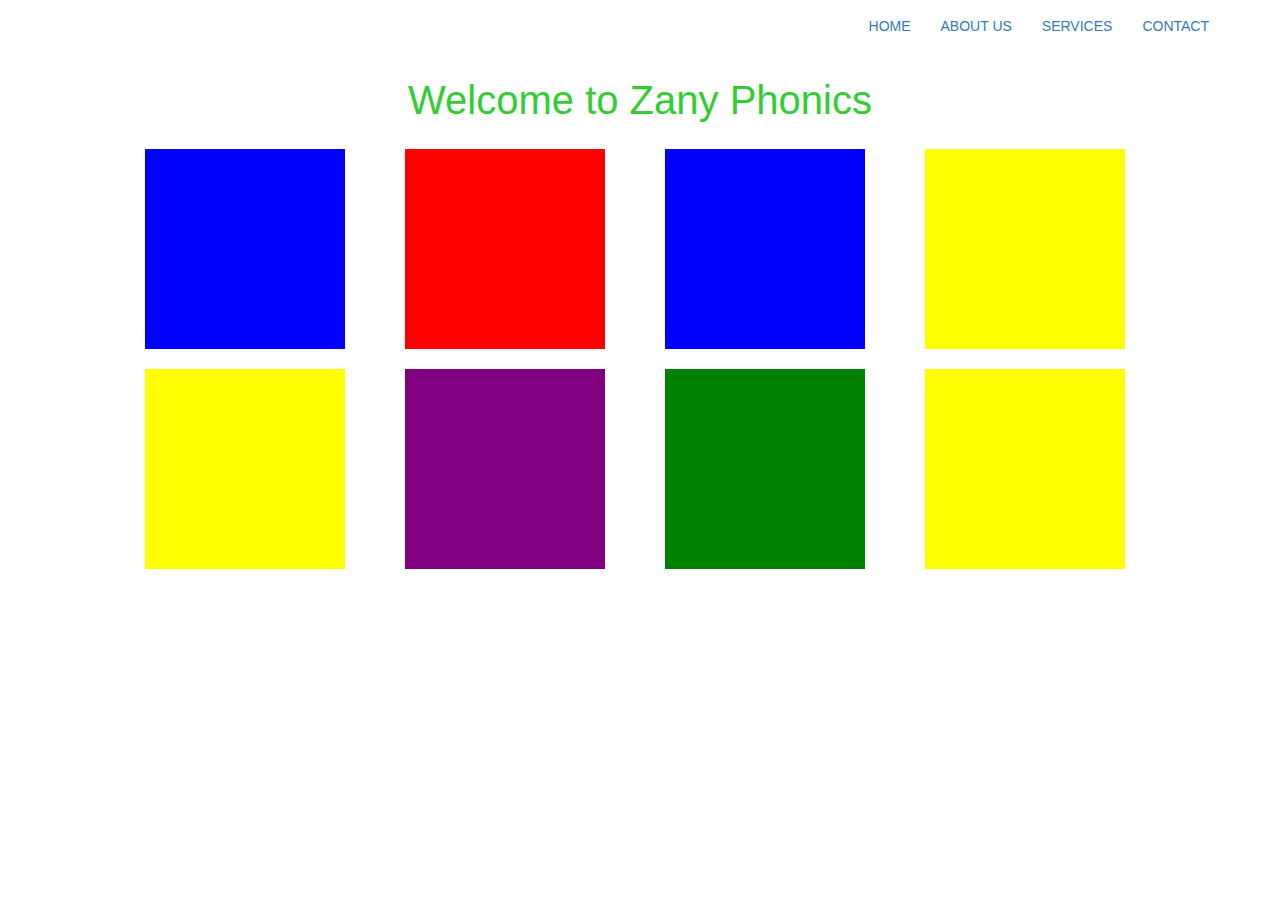
==== index.html @ 0b7c629a "Janet Martin latest changes to the story for final project" ====
<!DOCTYPE html>
<html lang="en">

<head>
    <meta charset="utf-8">
    <meta name="viewport" content="width=device-width, initial-scale=1, maximum-scale=1, user-scalable=no">
    <title>Sweet Corner</title>
    <link rel="stylesheet" href="http://maxcdn.bootstrapcdn.com/bootstrap/3.3.4/css/bootstrap.min.css">
    <script src="http://ajax.googleapis.com/ajax/libs/jquery/2.1.3/jquery.min.js"></script>
    <script src="http://maxcdn.bootstrapcdn.com/bootstrap/3.3.4/js/bootstrap.min.js"></script>
    <link rel="stylesheet" type="text/css" href="style.css">
    <link rel="stylesheet" type="text/css" href="http://fonts.googleapis.com/css?family=Tangerine">

</head>

<body>
   
     
  <div class="container" id=>
     <div class="row ">
        <nav class="navbar" id=>
  
    <div class="navbar-header">
      <button type="button" class="navbar-toggle" data-toggle="collapse" data-target="#myNavbar">
        <span class="icon-bar"></span>
        <span class="icon-bar"></span>
        <span class="icon-bar"></span> 
      </button>
   
    </div>
       <div class="collapse navbar-collapse" id="myNavbar">
          <ul class="nav navbar-nav navbar-right">
            <li class="active"><a href="index.html">HOME</a></li>
            <li><a href="about.html">ABOUT US</a></li>
            <li><a href="services.html">SERVICES</a></li> 
            <li><a href="contact.html">CONTACT</a></li> 
         </ul>
       </div>
  </div>
   
   <div class container = "col-sm-12"
     <h1 id="title1">Welcome to Zany Phonics</h1>
   </div>

 <div class = "container line1 col-sm-12">
     <div class ="container, book1 col-sm-12" >
        <h1 Book 1></h1>
     </div>
     <div class ="container, book2 col-sm-12" >
        <h1 Book 2></h1>
     </div> 
     <div class ="container, book3 col-sm-12" >
        <h1 Book 3></h1>
     </div> 
     <div class ="container, book4 col-sm-12" >
        <h1 Book 4></h1>
     </div>

 </div> 
 <div class = "container line2 col-sm-12">
   <div class ="container, book5 col-sm-12" >
     <h1 Book 5></h1>
   </div>
     <div class ="container, book6 col-sm-12" >
     <h1 Book 6></h1>
   </div> 
     <div class ="container, book7 col-sm-12" >
     <h1 Book 7></h1>
   </div>
  <div class ="container, book8 col-sm-12" >
     <h1 Book 8></h1>
   </div>



 </div> 
          
    

</body>

</html>
---- style.css ----
#title1 {
    text-align: center;
    color: #32cd32;
     font-family: "Trebuchet MS", Helvetica, sans-serif; 
     font-size: 40px;
      }

 .book1{
   margin-top: 20px;
   float:left;
   height: 200px;
   width: 200px;
   background-color: blue;
   margin-left: 60px;
   margin-right: 60px;

 }

.book2{
   margin-top: 20px;
   float: left;
   height: 200px;
   width: 200px;
   background-color: red;
   margin-right: 60px;
 }


.book3{
   margin-top: 20px;
   float: left;
   height: 200px;
   width: 200px;
   background-color: blue;
   margin-right: 60px;

 }  

  .book4{
   margin-top: 20px;
   float: left;
   height: 200px;
   width: 200px;
   background-color: yellow;
 

 } 

 .book5{
    margin-top: 20px;
   float:left;
   height: 200px;
   width: 200px;
   background-color: yellow;
   margin-left: 60px;
   margin-right: 60px;

 }

.book6{
   margin-top: 20px;
   float: left;
   height: 200px;
   width: 200px;
   background-color: purple;
   margin-right: 60px;
 }


.book7{
   margin-top: 20px;
   float: left;
   height: 200px;
   width: 200px;
   background-color: green;
   margin-right: 60px;

 }  

  .book8{
   margin-top: 20px;
   float: left;
   height: 200px;
   width: 200px;
   background-color: yellow;
 

 } 
h1 {
    color: black;
    font-size: 20px;
}
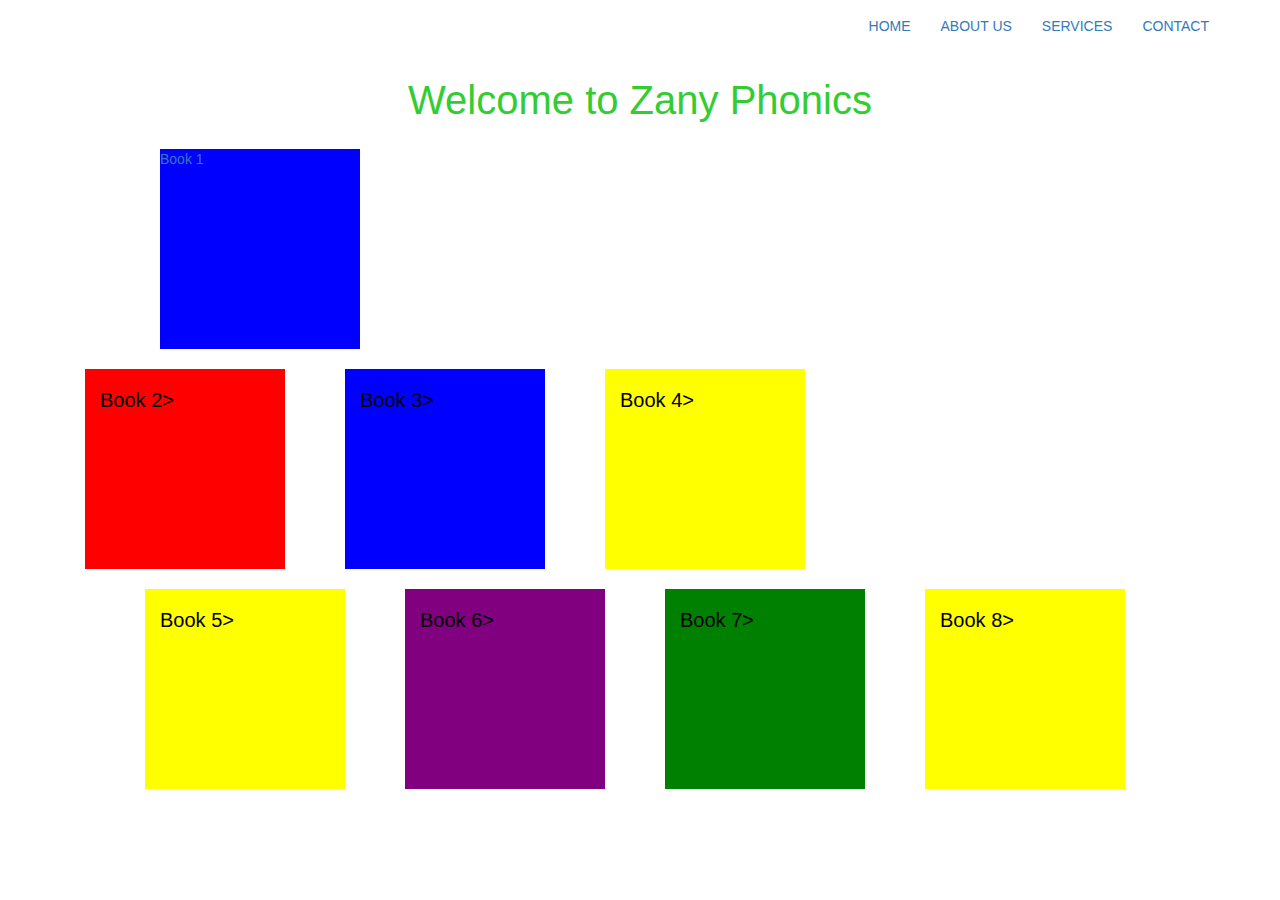
==== commit 34fc5f35: "JM latest changes" ====
--- a/index.html
+++ b/index.html
@@ -4,12 +4,13 @@
 <head>
     <meta charset="utf-8">
     <meta name="viewport" content="width=device-width, initial-scale=1, maximum-scale=1, user-scalable=no">
-    <title>Sweet Corner</title>
+    <title>Scary Cave</title>
     <link rel="stylesheet" href="http://maxcdn.bootstrapcdn.com/bootstrap/3.3.4/css/bootstrap.min.css">
     <script src="http://ajax.googleapis.com/ajax/libs/jquery/2.1.3/jquery.min.js"></script>
     <script src="http://maxcdn.bootstrapcdn.com/bootstrap/3.3.4/js/bootstrap.min.js"></script>
     <link rel="stylesheet" type="text/css" href="style.css">
     <link rel="stylesheet" type="text/css" href="http://fonts.googleapis.com/css?family=Tangerine">
+    <script type="text/javascript" src="book.js"></script>
 
 </head>
 
@@ -44,31 +45,32 @@
 
  <div class = "container line1 col-sm-12">
      <div class ="container, book1 col-sm-12" >
-        <h1 Book 1></h1>
+       <a href="page1.html" id="book_button1" class="stylish">Book 1</a>
+       
      </div>
      <div class ="container, book2 col-sm-12" >
-        <h1 Book 2></h1>
+        <h1> Book 2></h1>
      </div> 
      <div class ="container, book3 col-sm-12" >
-        <h1 Book 3></h1>
+        <h1> Book 3></h1>
      </div> 
      <div class ="container, book4 col-sm-12" >
-        <h1 Book 4></h1>
+        <h1> Book 4></h1>
      </div>
 
  </div> 
  <div class = "container line2 col-sm-12">
    <div class ="container, book5 col-sm-12" >
-     <h1 Book 5></h1>
+     <h1> Book 5></h1>
    </div>
      <div class ="container, book6 col-sm-12" >
-     <h1 Book 6></h1>
+     <h1> Book 6></h1>
    </div> 
      <div class ="container, book7 col-sm-12" >
-     <h1 Book 7></h1>
+     <h1> Book 7></h1>
    </div>
   <div class ="container, book8 col-sm-12" >
-     <h1 Book 8></h1>
+     <h1> Book 8></h1>
    </div>
 
 
--- a/style.css
+++ b/style.css
@@ -6,7 +6,7 @@
      font-size: 40px;
       }
 
- .book1{
+ #book_button1{
    margin-top: 20px;
    float:left;
    height: 200px;
@@ -90,4 +90,18 @@
 h1 {
     color: black;
     font-size: 20px;
+    margin-bottom:20px;
+}
+
+p {
+font-size: 20px;
+color:black;
+font-family: "Trebuchet MS", Helvetica, sans-serif; 
+
+
+}
+
+.txt-con:hover{
+  background-color: #ccc;
+  cursor:pointer;
 }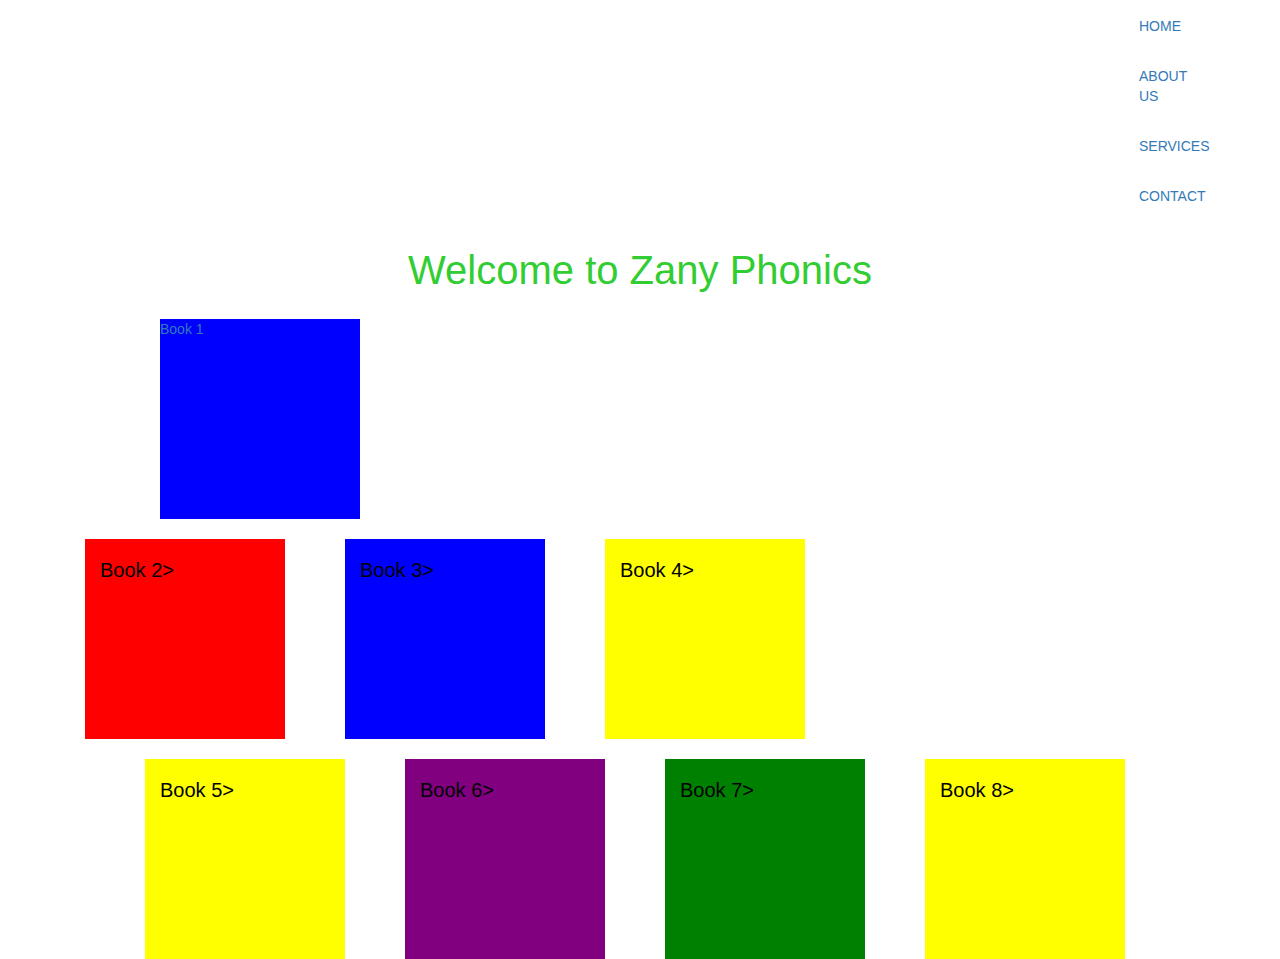
==== commit 0bfe7b1b: "JMlatest changes" ====
--- a/index.html
+++ b/index.html
@@ -10,7 +10,10 @@
     <script src="http://maxcdn.bootstrapcdn.com/bootstrap/3.3.4/js/bootstrap.min.js"></script>
     <link rel="stylesheet" type="text/css" href="style.css">
     <link rel="stylesheet" type="text/css" href="http://fonts.googleapis.com/css?family=Tangerine">
-    <script type="text/javascript" src="book.js"></script>
+    <script type="text/javascript" src="scripts/book.js"></script>
+    <link rel="stylesheet" href="//maxcdn.bootstrapcdn.com/font-awesome/4.3.0/css/font-awesome.min.css">
+    <link rel="stylesheet" href="path/to/font-awesome/css/font-awesome.min.css">
+     <script type="text/javascript" src="scripts/draganddrop.js"></script>
 
 </head>
 
--- a/style.css
+++ b/style.css
@@ -104,4 +104,111 @@
 .txt-con:hover{
   background-color: #ccc;
   cursor:pointer;
-}+}
+
+
+i{
+  background-color:red;
+}
+
+.book1page {
+  border: 1px solid red;
+
+}
+#arrow_button {
+   background-color: #32cd32; 
+   color: white; 
+   font-family: "Trebuchet MS", Helvetica, sans-serif; 
+
+}
+
+ .questions {
+     float:right;
+     background-color: blue;
+     color: white;
+     height:545px;
+
+
+ }
+ 
+  .btn_answer1 {
+      margin-top: -45px;
+      margin-right: -10px;
+      height: 35px;
+      background-color:#32cd32;
+      color: white;
+      font-family: "Trebuchet MS", Helvetica, sans-serif;
+      border-radius: 16%; 
+ }
+
+ .hide_form1{
+     visibility:  hidden;
+     display: none;
+
+
+ }
+
+  .show_form1 {
+    visibility: visible;
+
+
+ }
+
+ .box {
+  min-height: 100px;
+  height: auto;
+  width: 100px;
+  padding: 10px;
+  border-width: 4px;
+  border-stype: solid;
+  position: absolute;
+ }
+
+ #orange {
+   border-color: orange;
+   left: 50px;
+   top: 100px;
+ }
+
+ #blue { 
+  border-color: blue;
+  left: 250px;
+  top: 120px;
+}
+
+#green {
+   border-color: green;
+   left: 30px;
+   top:350px;
+
+}
+ul {
+  width: 100px;
+  padding: 0px;
+  list-style: none;
+
+}
+
+$list {
+   width: 120px;
+   height: 180px;
+   background-color: #fofofo;
+   border: 1px solid #000;
+   /*overflow: auto; */
+   min-height:  auto ;
+ }
+
+   
+ #list.border {
+   border-width: 2px;
+ }
+
+
+ .page1-box {
+   margin-top:600px;
+   margin-left: 15px;
+   height:  200px;
+   width: 830px;
+   border: solid 2px red;
+
+ }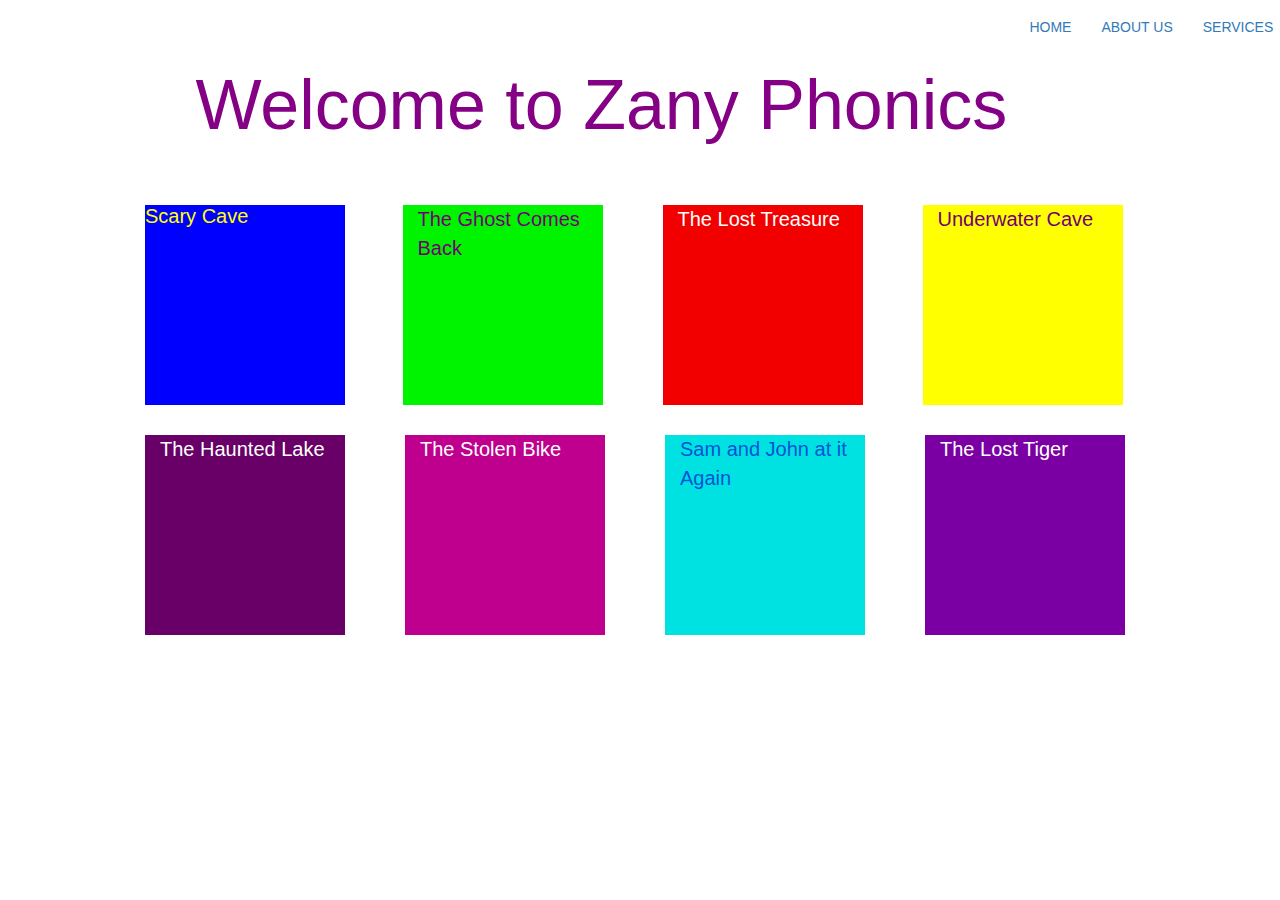
==== commit 38b9540a: "added logic for second form" ====
--- a/index.html
+++ b/index.html
@@ -43,37 +43,36 @@
   </div>
    
    <div class container = "col-sm-12"
-     <h1 id="title1">Welcome to Zany Phonics</h1>
+     <h1 id="titlea">Welcome to Zany Phonics</h1>
    </div>
 
  <div class = "container line1 col-sm-12">
-     <div class ="container, book1 col-sm-12" >
-       <a href="page1.html" id="book_button1" class="stylish">Book 1</a>
-       
+     <div class ="container, book1 col-sm-3" >
+       <h1><a href="page1.html" id="book_button1" class="stylish">Book 1</a> </h1>
      </div>
-     <div class ="container, book2 col-sm-12" >
-        <h1> Book 2></h1>
+     <div class ="container, book2 col-sm-3" >
+        <h1> Book 2</h1>
      </div> 
-     <div class ="container, book3 col-sm-12" >
-        <h1> Book 3></h1>
+     <div class ="container, book3 col-sm-3" >
+        <h1> Book 3</h1>
      </div> 
-     <div class ="container, book4 col-sm-12" >
-        <h1> Book 4></h1>
+     <div class ="container, book4 col-sm-3" >
+        <h1> Book 4</h1>
      </div>
 
  </div> 
  <div class = "container line2 col-sm-12">
-   <div class ="container, book5 col-sm-12" >
-     <h1> Book 5></h1>
+   <div class ="container, book5 col-sm-3" >
+     <h1> Book 5</h1>
    </div>
-     <div class ="container, book6 col-sm-12" >
-     <h1> Book 6></h1>
+     <div class ="container, book6 col-sm-3" >
+     <h1> Book 6</h1>
    </div> 
-     <div class ="container, book7 col-sm-12" >
-     <h1> Book 7></h1>
+     <div class ="container, book7 col-sm-3" >
+     <h1> Book 7</h1>
    </div>
-  <div class ="container, book8 col-sm-12" >
-     <h1> Book 8></h1>
+  <div class ="container, book8 col-sm-3" >
+     <h1> Book 8</h1>
    </div>
 
 
--- a/style.css
+++ b/style.css
@@ -1,29 +1,93 @@
+ .navbar-header {
+  display: inline-block;
+
+}
+
+   .nav {
+       margin-right: -610px;
+       display: inline-block;
+       width: 70%;
+       position: absolute;
+       right: 2px;
+       top: 1.1%;
+        color: purple;
+   }
+   .top-menu li {
+       list-style-type: none;
+       display: inline;
+       margin-left: 30px;
+       text-transform: uppercase;
+       font-size: 16px;
+       color: purple;
+   }
+   .top-menu li a {
+       text-decoration: none;
+       color: purple;
+   }
+#titlea {
+    text-align: left;
+    margin-left: 11%;
+    color:#840084;
+     font-family: "Trebuchet MS", Helvetica, sans-serif; 
+     font-size: 70px;
+     margin-top: -15px;
+     margin-bottom: 30px;
+    }
+  
+
+
+#title1 {
  
-#title1 {
+    margin-left: 16%;
+    color: #00E100;
+     font-family: "Trebuchet MS", Helvetica, sans-serif; 
+     font-size: 50px;
+     margin-top: -55px;
+    }
+
+#title2 {
+  
+    margin-left: 11%;
+    color:#00B5B5;
+    font-family: "Trebuchet MS", Helvetica, sans-serif; 
+    font-size: 30px;
+   margin-top:  20px;
+       
+      }
+      
+#titles {
     text-align: center;
-    color: #32cd32;
-     font-family: "Trebuchet MS", Helvetica, sans-serif; 
-     font-size: 40px;
+    margin-left: -160px;
+    color: red;
+    font-family: "Trebuchet MS", Helvetica, sans-serif; 
+    font-size: 30px;
+    margin-top: -20px;
+    
+    
       }
-
  #book_button1{
-   margin-top: 20px;
+   
    float:left;
    height: 200px;
    width: 200px;
    background-color: blue;
-   margin-left: 60px;
+   margin-left: 45px;
    margin-right: 60px;
+   color: yellow;
+   font-size: 20px;
 
  }
 
 .book2{
    margin-top: 20px;
+   margin-left: 40px;
    float: left;
    height: 200px;
    width: 200px;
-   background-color: red;
+   background-color: #00F400;
    margin-right: 60px;
+   color: #710071;
+   font-size: 20px;
  }
 
 
@@ -32,8 +96,10 @@
    float: left;
    height: 200px;
    width: 200px;
-   background-color: blue;
+   background-color: #F20000;
    margin-right: 60px;
+   color: white;
+   font-size: 20px;
 
  }  
 
@@ -43,47 +109,57 @@
    height: 200px;
    width: 200px;
    background-color: yellow;
+   color: #710071;
+   font-size: 20px;
  
 
  } 
 
  .book5{
-    margin-top: 20px;
+    margin-top: 30px;
    float:left;
    height: 200px;
    width: 200px;
-   background-color: yellow;
+   background-color: #680068;
    margin-left: 60px;
    margin-right: 60px;
+   color: white;
+   font-size: 20px;
 
  }
 
 .book6{
-   margin-top: 20px;
+   margin-top: 30px;
    float: left;
    height: 200px;
    width: 200px;
-   background-color: purple;
+   background-color: #BF008F;
    margin-right: 60px;
+   color: white;
+   font-size: 20px;
  }
 
 
 .book7{
-   margin-top: 20px;
+   margin-top: 30px;
    float: left;
    height: 200px;
    width: 200px;
-   background-color: green;
+   background-color: #00E1E1;
    margin-right: 60px;
+   color: #0055D5;
+   font-size: 20px;
 
  }  
 
   .book8{
-   margin-top: 20px;
+   margin-top: 30px;
    float: left;
    height: 200px;
    width: 200px;
-   background-color: yellow;
+   background-color: #7B00A4;
+   color: white;
+   font-size: 20px;
  
 
  } 
@@ -94,9 +170,11 @@
 }
 
 p {
-font-size: 20px;
-color:black;
+font-size: 25px;
+color:darkblue;
 font-family: "Trebuchet MS", Helvetica, sans-serif; 
+line-height: 170%;
+text-indent: 50px;
 
 
 }
@@ -112,24 +190,67 @@
 }
 
 .book1page {
-  border: 1px solid red;
-
-}
-#arrow_button {
+  margin-top: -120px;
+  margin-left: -5px;
+  border: 2.5px solid blue;
+  border-radius: 25px;
+  height: 720px;
+  width:900px;
+  color: blue;
+
+
+}
+.btn { 
+  position: absolute;
+  margin-left: 88%;
+ 
+   margin-top:  9px;
    background-color: #32cd32; 
    color: white; 
    font-family: "Trebuchet MS", Helvetica, sans-serif; 
-
-}
+   font-size: 20px;
+  font-family: "Trebuchet MS", Helvetica, sans-serif; 
+   font-size: 20px;
+   width: 85px;
+   height: 45px;
+   background-color: blue;
+   border-radius: 15px;
+
+
+}
+ 
 
  .questions {
-     float:right;
-     background-color: blue;
-     color: white;
-     height:545px;
-
-
- }
+  float: left;
+  border: 2.5px solid #C822FF;
+  margin-left:   30px;
+  margin-top: -120px;
+  background-color: white;
+  border-radius: 25px;
+  height: 720px;
+  width:470px;
+  font-size: 20px;
+  color:#9218BA; 
+  font-family: "Trebuchet MS", Helvetica, sans-serif; 
+ 
+
+}
+ .form-comments{
+   color: #0099FF;
+   font-style: italic;
+   
+ }
+
+
+.form-comments1 {
+  display: none;
+}
+
+.form-comments2 {
+  display: show;
+}
+
+  
  
   .btn_answer1 {
       margin-top: -45px;
@@ -138,19 +259,53 @@
       background-color:#32cd32;
       color: white;
       font-family: "Trebuchet MS", Helvetica, sans-serif;
-      border-radius: 16%; 
- }
+      border-radius: 16px; 
+ }
+
+ #form_button, #form2_button {
+   position: absolute;
+   margin-top:  -35px;
+   margin-left: 360px;
+
+   background-color: #32cd32; 
+   color: white; 
+   font-family: "Trebuchet MS", Helvetica, sans-serif; 
+   font-size: 20px;
+   width: 85px;
+   height: 45px;
+   background-color: blue;
+   border-radius: 13px; 
+ }
+
+#form1-0 {
+   margin-top: 30px;
+}
+
+.formlabel {
+   line-height: 10%;
+}
+
+
+#drop-box {
+  margin-left: -100px;
+  width: 250px;
+  height: 300px;
+}
+
 
  .hide_form1{
      visibility:  hidden;
      display: none;
 
-
  }
 
   .show_form1 {
     visibility: visible;
 
+
+ }
+  .add-face {
+   margin-left: 600px;
 
  }
 
@@ -190,6 +345,7 @@
 }
 
 $list {
+  
    width: 120px;
    height: 180px;
    background-color: #fofofo;
@@ -205,10 +361,322 @@
 
 
  .page1-box {
-   margin-top:600px;
-   margin-left: 15px;
-   height:  200px;
-   width: 830px;
-   border: solid 2px red;
-
- }+   margin-top:200px;
+   margin-left: 35px;
+   height:  700px;
+   width: 890px;
+   border: solid 2px green;
+
+ }
+
+  canvas {
+   border: 1px dotted black;
+   position:absolute;
+   top:0px;
+   bottom:0px;
+   left:0px;
+   right:0px;
+   margin:auto;
+}
+
+
+
+
+
+
+/*$("#white-eye1").animate({left: "40%", top: "12%"}, 500);
+//$("#white-eye1").animate({right: "60%", top: "12%"}, 500);
+//$("#white-eye2").animate({right: "40%", top: "12%"}, 500); */
+
+
+html {
+    background: white;
+}
+body {
+    margin: 0;
+}
+.catHolder {
+  margin-top: 70px;
+    width: 300px;
+    position: relative;
+    top: -50px;
+    margin-left: 110px;
+} 
+#catHolder2 {
+    width: 300px;
+    margin: 0 auto;
+    position: relative;
+    top: .5em;
+    margin-left: 840px;
+
+
+}
+.head {
+    display: block;
+    position: relative;
+    background: #821067;
+    border-radius: 100px 100px 0 0;
+    height: 150px;
+    width: 150px;
+}
+.head:after, .head:before {
+  content: "";
+  display: block;
+  border-bottom: 71px solid #821067;
+  position: absolute;
+  top: 98px;
+  height: 30px;
+}
+.head:before {
+  left: 0px;
+  height: -11px;
+  border-left: 0px solid transparent;
+  border-right: 56px solid transparent;
+  height: -8px;
+}
+
+
+
+ .head:after {
+  right: 0px;
+  border-right: -1px solid transparent;
+  border-left: 59px solid transparent;
+}
+
+.face {
+    width: 210px;
+    margin: 0 auto;
+    display: block;
+}
+.socket {
+    border-radius: 50%;
+    height: 53px;
+    width:53px;
+    border: 2px solid purple;
+    box-sizing: border-box;
+    -webkit-box-sizing: border-box;
+    -moz-box-sizing: border-box;
+    overflow: hidden;
+    position: relative;
+    top: 15px;
+    left: 16px;
+      display: inline-block;
+    box-shadow: 0 2px 10px rgba(0, 0, 0, 0.4);
+    z-index: 100;
+    background-color: yellow;
+}
+.left-eye {
+  background-color: green;
+  height: 55px;
+  width: 55px;
+  border-radius: 30%;
+  text-decoration: none;
+  display: inline-block;
+  
+border-radius:  10px;
+  -vendor-animation-duration: 3s;
+  -vendor-animation-iteration-count: infinite;
+
+}
+.eye {
+  margin-top:  5px;
+  margin-left: 5px;
+    
+    border-radius: 45%;
+    height: 38px;
+    width: 38px;
+    background: white;
+    box-sizing: border-box;
+    -webkit-box-sizing: border-box;
+    -moz-box-sizing: border-box;
+    position: relative;
+    
+    display: inline-block;
+    box-shadow: 0 3px 15px rgba(0, 0, 0, 0.4);
+    z-index: 100;
+}
+.pup {
+    margin-top: -9px;
+    margin-left:  -10px;
+    border-radius: 60%;
+    height: 20px;
+    width: 20px;
+    background: #2b2b2b;
+    display: block;
+    position: absolute;
+    top: 20px;
+    left: 20px;
+}
+.lidT {
+    margin-left:-15px;
+    display: block;
+    width: 150px;
+    height: 100px;
+    background: #821067;
+    position: absolute;
+    top: -106px;
+    z-index: 40;
+}
+.lidB {
+    margin-left:-15px;
+    display: block;
+    width: 120px;
+    height: 100px;
+    background: #821067;
+    position: absolute;
+    bottom: -106px;
+    z-index: 40;
+}
+.smile {
+    width: 126px;
+    height: 55px;
+    overflow: hidden;
+    position: relative;
+    aborder-top: 4px solid brown;
+    top: 20px;
+    left: 2px;
+    display: block;
+}
+.hC {
+  margin-left: 8px;
+    display: block;
+    height: 150px;
+    width: 120px;
+    background: #f7f7f7;
+    border-radius: 70%;
+    position: absolute;
+    bottom: 5px;
+    box-shadow: 0 5px 0 brown;
+    overflow: hidden;
+}
+.teethLine {
+    height: 1px;
+    width: 130px;
+    background: rgba(0, 0, 0, 0.6);
+    position: absolute;
+    bottom: 25px;
+    display: block;
+}
+.tL {
+    width: 1px;
+    height: 100px;
+    background: rgba(0, 0, 0, 0.6);
+    float: left;
+    bottom: 45px;
+    display: block;
+    margin-left: 40px;
+}
+.body {
+}
+.controls {
+    float: lrgy;
+    width:100px;
+    background-color: green;
+}
+.face-control {
+    display: block;
+    text-align: center;
+    width: auto;
+    background: brown;
+    padding: 15px;
+    box-sizing: border-box;
+    -webkit-box-sizing: border-box;
+    -moz-box-sizing: border-box;
+    font-size: 22px;
+    color: #fff;
+    font-family:"century gothic";
+    text-shadow: 0 -1px 0 rgba(0, 0, 0, 0.8);
+    border-radius: 30px 0 0 30px;
+    cursor: pointer;
+    margin-bottom: 20px;
+    box-shadow: 0 1px 0 rgba(255, 255, 255, 0.6) inset;
+}
+#loop {
+    float: right;
+}
+.rotate {
+    -webkit-transform: rotate(180deg);
+    -moz-transform: rotate(180deg);
+    -o-transform: rotate(180deg);
+    transform: rotate(180deg);
+}
+
+/* ============================================================================================================================
+== OVER THOUGHT BUBBLE, EMPTY, WITH BORDER (more CSS3)
+** ============================================================================================================================ */
+
+.oval-thought-border {
+  position: relative;
+  padding: 36px 3px;
+  margin: 10em auto 60px;
+  border: 3px solid #c81e2b;
+  color: #333;
+  background: #fff;
+  margin-top: -30px;
+  line-height: 84%;
+  -webkit-border-top-left-radius:187px 140px;
+  -webkit-border-top-right-radius: 187px 140px;
+  -webkit-border-bottom-right-radius: 187px 140px;
+  -webkit-border-bottom-left-radius: 187px 140px;
+  -moz-border-radius: 187px / 140px;
+  border-radius: 187px / 140px;
+}
+
+/* creates the larger circle */
+.oval-thought-border:before {
+  margin-top:-410px;
+  content:"";
+  position:absolute;
+  z-index:10;
+  bottom:-33px;
+  right:100px;
+  width:35px;
+  height:35px;
+  border:3px solid #c81e2b;
+  background:#fff;
+  /* css3 */
+  -webkit-border-radius:50px;
+  -moz-border-radius:50px;
+  border-radius:90px;
+  /* reduce the damage in FF3.0 */
+  display:block;
+}
+
+/* creates the smaller circle */
+.oval-thought-border:after {
+  content:"";
+  position:absolute;
+  z-index:10;
+  bottom:-60px;
+  right:80px;
+  width:20px;
+  height:20px;
+  border:3px solid #c81e2b;
+  background:#fff;
+  /* css3 */
+  -webkit-border-radius:25px;
+  -moz-border-radius:25px;
+  border-radius:25px;
+  /* reduce the damage in FF3.0 */
+  display:block;
+}
+
+#bubble1 {
+  font-size: 17px;
+  color: purple;
+  line-height: 61%;
+  margin-left: -8px;
+  word-wrap: break-word;
+  font-weight: bold;
+}
+#bubble1a {
+  color: turquoise;
+  font-size: 20px;
+  font-weight: bolder;
+}
+
+.test3 {
+  color: purple;
+
+
+}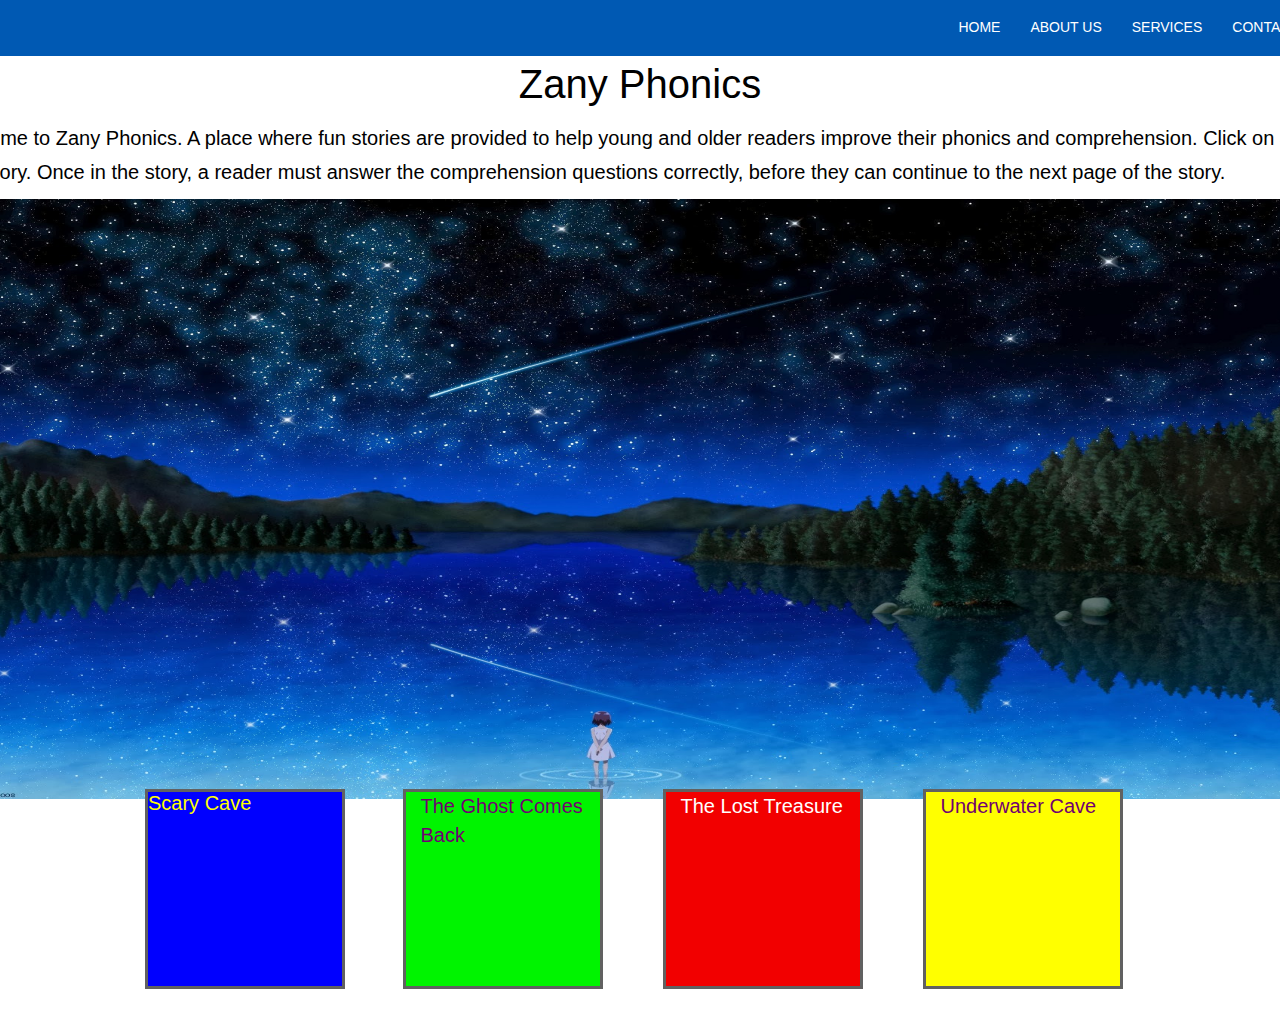
==== commit 348ec0c4: "added new look to the home page" ====
--- a/index.html
+++ b/index.html
@@ -42,8 +42,21 @@
        </div>
   </div>
    
+   <div class container = "col-sm-12">
+       <h1 id="main-title"> Zany Phonics</h1>
+       <p class="main-title"> Welcome to Zany Phonics.  A place where fun stories are provided to help young and older readers improve their phonics and comprehension. Click on any square to go to a story.  Once in the story, a reader must answer the comprehension questions correctly, before they can continue to the next page of the story. </p>
+   </div>
+
+
    <div class container = "col-sm-12"
-     <h1 id="titlea">Welcome to Zany Phonics</h1>
+     <!--Welcome Image-->
+
+    <div id="#welcomeimg">
+        <img src="images/girl2.jpg" alt="Picture of Succulent"> 
+            
+    </div>
+     
+    <!-- <h1 id="titlea">Welcome to Zany Phonics</h1> -->
    </div>
 
  <div class = "container line1 col-sm-12">
@@ -61,7 +74,7 @@
      </div>
 
  </div> 
- <div class = "container line2 col-sm-12">
+ <!--<div class = "container line2 col-sm-12">
    <div class ="container, book5 col-sm-3" >
      <h1> Book 5</h1>
    </div>
@@ -73,7 +86,7 @@
    </div>
   <div class ="container, book8 col-sm-3" >
      <h1> Book 8</h1>
-   </div>
+   </div> -->
 
 
 
--- a/style.css
+++ b/style.css
@@ -1,29 +1,86 @@
  .navbar-header {
   display: inline-block;
+  height: 65px;
+  width: 125%;
+  margin-left: -170px;
+  margin-top: -10px;
+  background-color: #0059B3;
+  color: white;
 
 }
 
    .nav {
-       margin-right: -610px;
+    v
        display: inline-block;
        width: 70%;
        position: absolute;
-       right: 2px;
+       right:  -522px;
+       text-align: right;
        top: 1.1%;
-        color: purple;
-   }
+       color: white;
+  }
+
    .top-menu li {
        list-style-type: none;
        display: inline;
-       margin-left: 30px;
+       
        text-transform: uppercase;
        font-size: 16px;
-       color: purple;
+       color: white;
+
    }
    .top-menu li a {
        text-decoration: none;
-       color: purple;
+       color: white;
    }
+
+   a {
+    color: white;
+    text-decoration: none;
+}
+  
+ img {
+    vertical-align: center;
+    margin-left: -180px;
+    margin-top: -20px;
+   
+    height: 600px;
+    width: 127%;
+    color: white;
+      }
+#welcomeimg  {
+ 
+    background-image: url('images/girl.jpg');
+    background-repeat: no-repeat;
+    background-attachment: fixed;
+    background-position: center; 
+ 
+
+}
+#main-title {
+    text-align: center;
+     color:black;
+     font-family: "Trebuchet MS", Helvetica, sans-serif; 
+     font-size: 40px;
+     margin-top: -15px;
+     margin-bottom: 30px;
+    }
+
+.main-title {
+    text-align: left;
+    margin-left: -175px;
+    width: 1490px;
+     color:black;
+     font-family: "Trebuchet MS", Helvetica, sans-serif; 
+     font-size: 20px;
+     margin-top: -15px;
+     margin-bottom: 30px;
+    }
+
+
+
+
+
 #titlea {
     text-align: left;
     margin-left: 11%;
@@ -66,7 +123,8 @@
     
       }
  #book_button1{
-   
+  border: 3px solid #616161;
+   margin-top: -30px;
    float:left;
    height: 200px;
    width: 200px;
@@ -75,11 +133,13 @@
    margin-right: 60px;
    color: yellow;
    font-size: 20px;
+   margin-bottom:20px;
 
  }
 
 .book2{
-   margin-top: 20px;
+   border: 3px solid #616161;
+   margin-top: -10px;
    margin-left: 40px;
    float: left;
    height: 200px;
@@ -88,11 +148,13 @@
    margin-right: 60px;
    color: #710071;
    font-size: 20px;
+   margin-bottom:20px;
  }
 
 
 .book3{
-   margin-top: 20px;
+   border: 3px solid #616161;
+   margin-top: -10px;
    float: left;
    height: 200px;
    width: 200px;
@@ -100,17 +162,20 @@
    margin-right: 60px;
    color: white;
    font-size: 20px;
+   margin-bottom:20px;
 
  }  
 
   .book4{
-   margin-top: 20px;
+   border: 3px solid #616161;
+   margin-top: -10px;
    float: left;
    height: 200px;
    width: 200px;
    background-color: yellow;
    color: #710071;
    font-size: 20px;
+   margin-bottom:20px;
  
 
  } 
@@ -620,6 +685,7 @@
   -webkit-border-bottom-left-radius: 187px 140px;
   -moz-border-radius: 187px / 140px;
   border-radius: 187px / 140px;
+
 }
 
 /* creates the larger circle */
@@ -662,7 +728,7 @@
 }
 
 #bubble1 {
-  font-size: 17px;
+  font-size: 18px;
   color: purple;
   line-height: 61%;
   margin-left: -8px;
@@ -671,7 +737,7 @@
 }
 #bubble1a {
   color: turquoise;
-  font-size: 20px;
+  font-size: 18px;
   font-weight: bolder;
 }
 
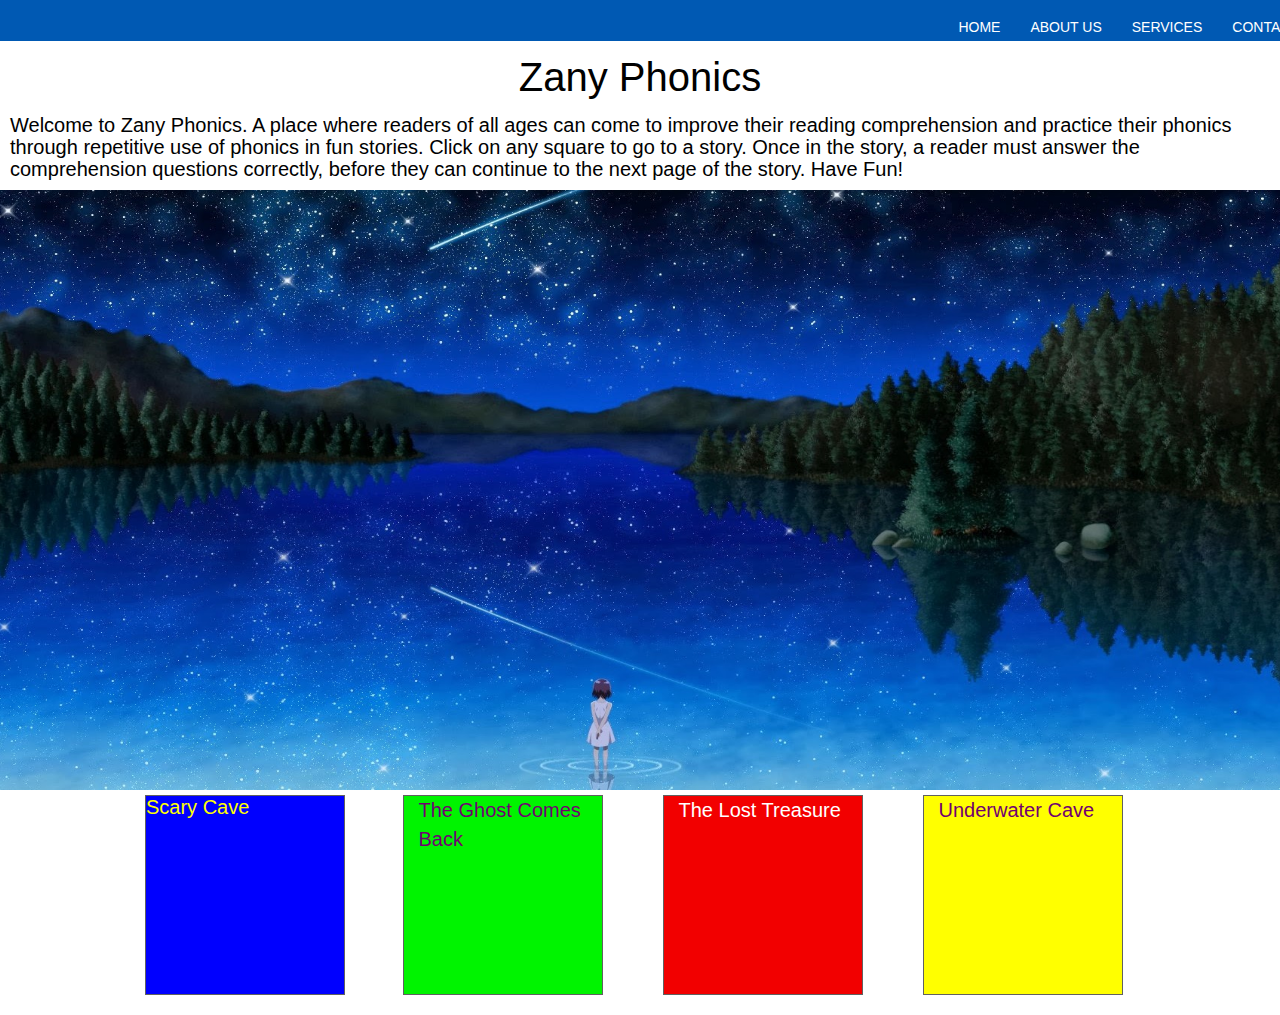
==== commit 50649305: "modfied the heading of home page" ====
--- a/index.html
+++ b/index.html
@@ -44,7 +44,7 @@
    
    <div class container = "col-sm-12">
        <h1 id="main-title"> Zany Phonics</h1>
-       <p class="main-title"> Welcome to Zany Phonics.  A place where fun stories are provided to help young and older readers improve their phonics and comprehension. Click on any square to go to a story.  Once in the story, a reader must answer the comprehension questions correctly, before they can continue to the next page of the story. </p>
+       <h4 class="main-title"> Welcome to Zany Phonics. A place where readers of all ages can come to improve their reading comprehension and practice their phonics through repetitive use of phonics in fun stories. Click on any square to go to a story.  Once in the story, a reader must answer the comprehension questions correctly, before they can continue to the next page of the story.  Have  Fun!</h4>
    </div>
 
 
--- a/style.css
+++ b/style.css
@@ -1,6 +1,6 @@
  .navbar-header {
   display: inline-block;
-  height: 65px;
+  height: 50px;
   width: 125%;
   margin-left: -170px;
   margin-top: -10px;
@@ -68,8 +68,8 @@
 
 .main-title {
     text-align: left;
-    margin-left: -175px;
-    width: 1490px;
+    margin-left: -60px;
+    width: 1240px;
      color:black;
      font-family: "Trebuchet MS", Helvetica, sans-serif; 
      font-size: 20px;
@@ -123,8 +123,8 @@
     
       }
  #book_button1{
-  border: 3px solid #616161;
-   margin-top: -30px;
+   border: 1.5px solid #616161;
+   margin-top: -15px;
    float:left;
    height: 200px;
    width: 200px;
@@ -138,8 +138,8 @@
  }
 
 .book2{
-   border: 3px solid #616161;
-   margin-top: -10px;
+   border: 1.5px solid #616161;
+   margin-top: 05px;
    margin-left: 40px;
    float: left;
    height: 200px;
@@ -153,8 +153,8 @@
 
 
 .book3{
-   border: 3px solid #616161;
-   margin-top: -10px;
+   border: 1.5px solid #616161;
+   margin-top: 05px;
    float: left;
    height: 200px;
    width: 200px;
@@ -167,8 +167,8 @@
  }  
 
   .book4{
-   border: 3px solid #616161;
-   margin-top: -10px;
+   border: 1.5px solid #616161;
+   margin-top: 05px;
    float: left;
    height: 200px;
    width: 200px;
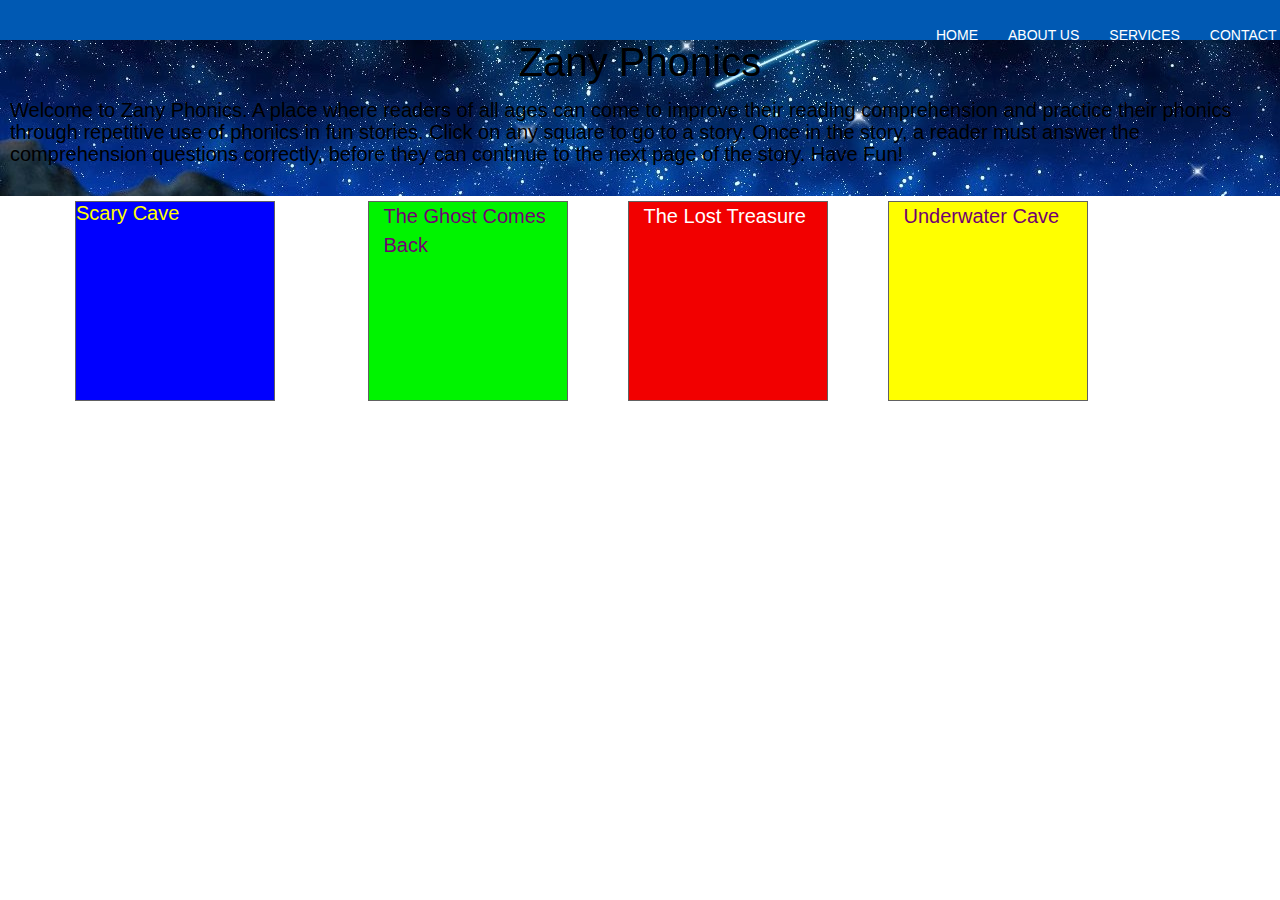
==== commit 326f0598: "pushing to aws" ====
--- a/index.html
+++ b/index.html
@@ -18,19 +18,15 @@
 </head>
 
 <body>
-   
-     
-  <div class="container" id=>
-     <div class="row ">
-        <nav class="navbar" id=>
-  
+<div id="pic">
+  <div class="container">
+    <div class="row">
     <div class="navbar-header">
       <button type="button" class="navbar-toggle" data-toggle="collapse" data-target="#myNavbar">
         <span class="icon-bar"></span>
         <span class="icon-bar"></span>
         <span class="icon-bar"></span> 
       </button>
-   
     </div>
        <div class="collapse navbar-collapse" id="myNavbar">
           <ul class="nav navbar-nav navbar-right">
@@ -48,28 +44,28 @@
    </div>
 
 
-   <div class container = "col-sm-12"
+   <div id="#welcomeimg" class="col-sm-12">
      <!--Welcome Image-->
 
-    <div id="#welcomeimg">
-        <img src="images/girl2.jpg" alt="Picture of Succulent"> 
+    <!-- <div></div> -->
+        <!-- <img src="images/girl2.jpg" alt="Picture of Succulent">  -->
             
     </div>
      
     <!-- <h1 id="titlea">Welcome to Zany Phonics</h1> -->
    </div>
 
- <div class = "container line1 col-sm-12">
-     <div class ="container, book1 col-sm-3" >
+ <div id="container" class= "container line1 col-sm-12">
+     <div class ="container book1 col-sm-3" >
        <h1><a href="page1.html" id="book_button1" class="stylish">Book 1</a> </h1>
      </div>
-     <div class ="container, book2 col-sm-3" >
+     <div class ="container book2 col-sm-3" >
         <h1> Book 2</h1>
      </div> 
-     <div class ="container, book3 col-sm-3" >
+     <div class ="container book3 col-sm-3" >
         <h1> Book 3</h1>
      </div> 
-     <div class ="container, book4 col-sm-3" >
+     <div class ="container book4 col-sm-3" >
         <h1> Book 4</h1>
      </div>
 
@@ -93,7 +89,7 @@
  </div> 
           
     
-
+</div>
 </body>
 
 </html>--- a/style.css
+++ b/style.css
@@ -48,12 +48,12 @@
     width: 127%;
     color: white;
       }
-#welcomeimg  {
- 
-    background-image: url('images/girl.jpg');
+#pic  {
+ 
+    background-image: url('images/girl2.jpg');
     background-repeat: no-repeat;
-    background-attachment: fixed;
-    background-position: center; 
+    
+ 
  
 
 }
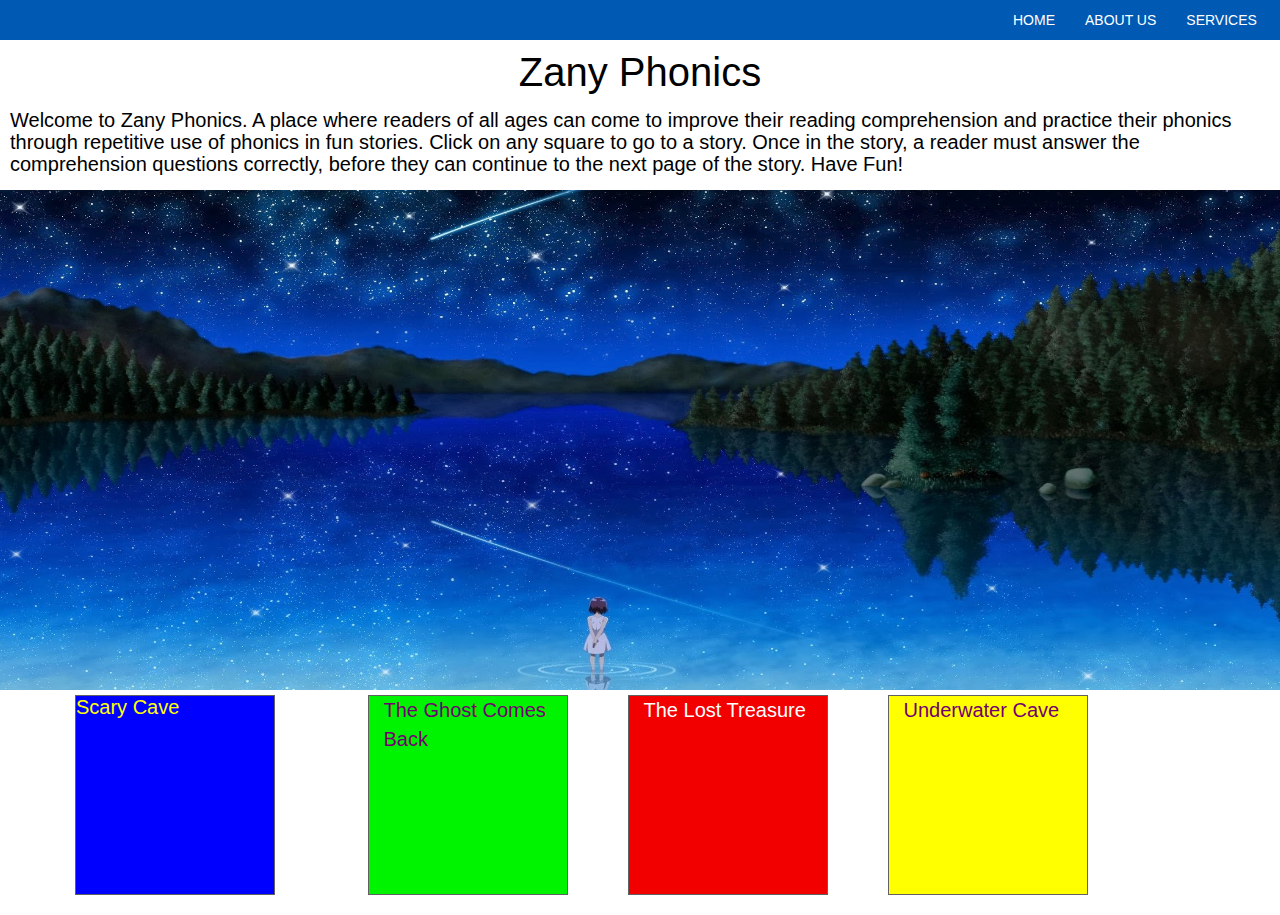
==== commit fa38550c: "modifed the contact page" ====
--- a/index.html
+++ b/index.html
@@ -48,7 +48,7 @@
      <!--Welcome Image-->
 
     <!-- <div></div> -->
-        <!-- <img src="images/girl2.jpg" alt="Picture of Succulent">  -->
+        <img src="images/girl2.jpg" alt="Picture of Succulent">  
             
     </div>
      
@@ -60,6 +60,7 @@
        <h1><a href="page1.html" id="book_button1" class="stylish">Book 1</a> </h1>
      </div>
      <div class ="container book2 col-sm-3" >
+      <img src="images/cave.jpg" height="200" width="200">
         <h1> Book 2</h1>
      </div> 
      <div class ="container book3 col-sm-3" >
--- a/style.css
+++ b/style.css
@@ -10,13 +10,13 @@
 }
 
    .nav {
-    v
+  
        display: inline-block;
        width: 70%;
        position: absolute;
-       right:  -522px;
+       right:  -599px;
        text-align: right;
-       top: 1.1%;
+       top: -5.5px;
        color: white;
   }
 
@@ -42,27 +42,26 @@
  img {
     vertical-align: center;
     margin-left: -180px;
-    margin-top: -20px;
+    margin-top: -15px;
    
-    height: 600px;
+    height: 500px;
     width: 127%;
     color: white;
       }
-#pic  {
+
+/*#pic  {
  
     background-image: url('images/girl2.jpg');
     background-repeat: no-repeat;
-    
- 
- 
-
-}
+    height: 40%;
+ 
+}  */
 #main-title {
     text-align: center;
      color:black;
      font-family: "Trebuchet MS", Helvetica, sans-serif; 
      font-size: 40px;
-     margin-top: -15px;
+     margin-top: 10px;
      margin-bottom: 30px;
     }
 
